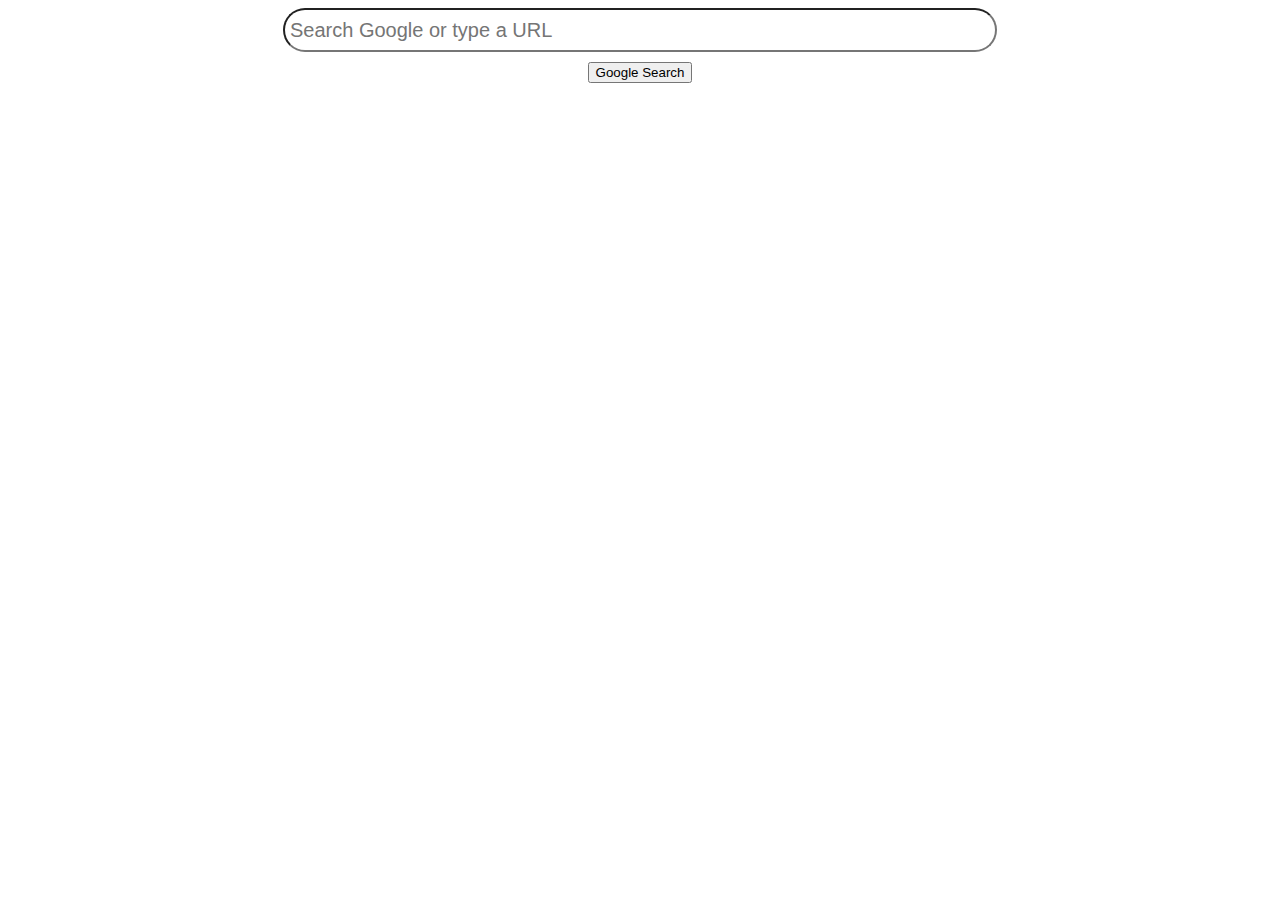
==== index.html @ dde1db78 "Update index.html and added styles.css" ====
<!DOCTYPE html>
<html lang="en">
    <head>
        <title>Search</title>
        <link rel="stylesheet" href="styles.css">
    </head>
    <body>
        <form action="https://www.google.com/search">
            <input type="text" name="q" placeholder="Search Google or type a URL" id="search-bar">
            <input type="submit" value="Google Search">
        </form>
    </body>
</html>
---- styles.css ----
form {
    display: flex;
    flex-direction: column;
    align-items: center;
}

#search-bar {
    display: flex;
    justify-content: center;
    align-items: center;
    height: 50vh;
    width: 700px;
    height: 30px;
    font-size: 20px;
    padding: 5px;
    margin-bottom: 10px;
    border-radius: 30px;    /* make the search bar rounded corner*/
}
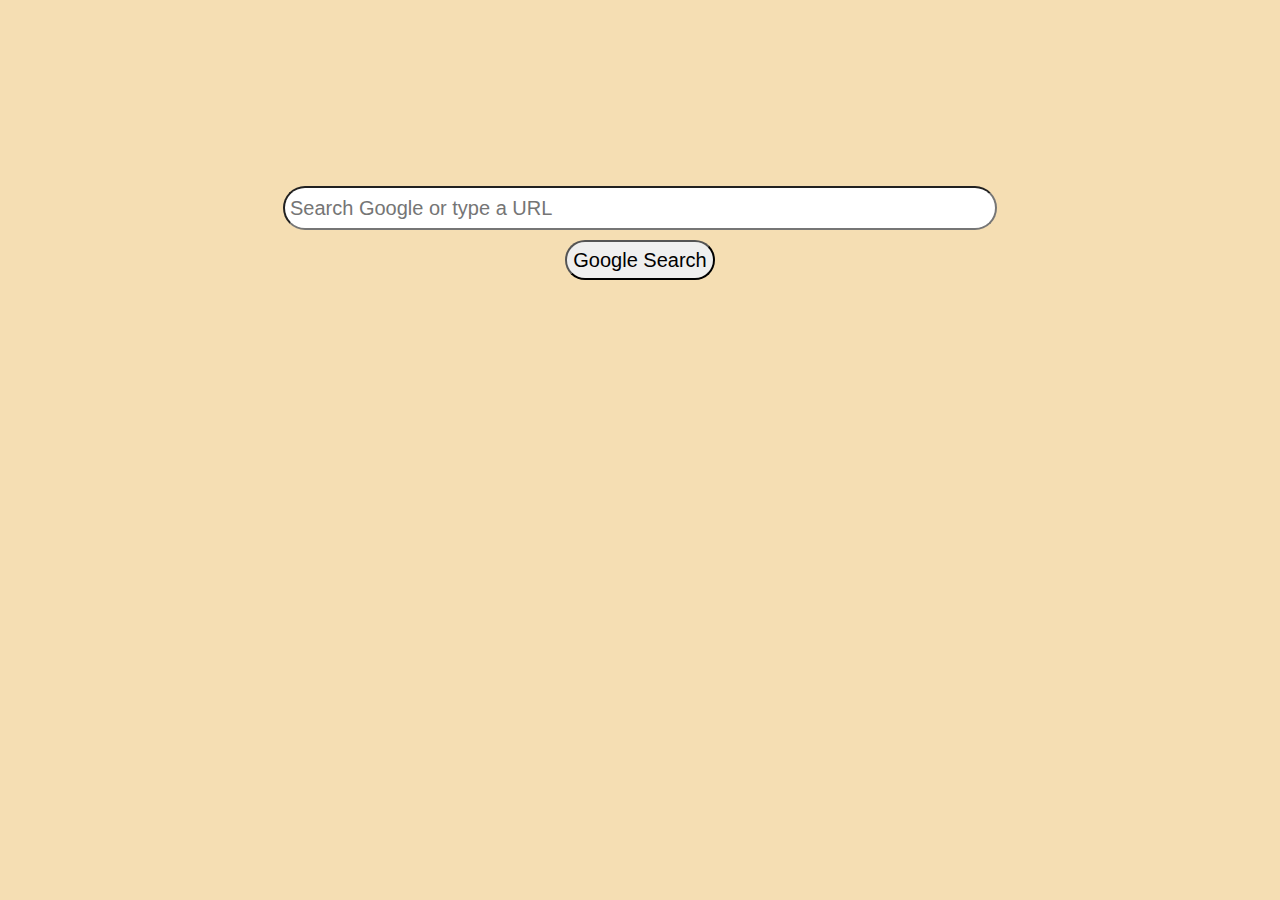
==== commit ac691bae: "add css for search-button" ====
--- a/index.html
+++ b/index.html
@@ -5,9 +5,9 @@
         <link rel="stylesheet" href="styles.css">
     </head>
     <body>
-        <form action="https://www.google.com/search">
+        <form action="https://www.google.com/search" >
             <input type="text" name="q" placeholder="Search Google or type a URL" id="search-bar">
-            <input type="submit" value="Google Search">
+            <input type="submit" value="Google Search" id="search-button">
         </form>
     </body>
 </html>--- a/styles.css
+++ b/styles.css
@@ -1,3 +1,11 @@
+body {
+    display: flex;
+    justify-content: center;
+    align-items: center;
+    height: 50vh;
+    background-color: wheat;
+}
+
 form {
     display: flex;
     flex-direction: column;
@@ -5,14 +13,17 @@
 }
 
 #search-bar {
-    display: flex;
-    justify-content: center;
-    align-items: center;
-    height: 50vh;
     width: 700px;
     height: 30px;
     font-size: 20px;
     padding: 5px;
     margin-bottom: 10px;
     border-radius: 30px;    /* make the search bar rounded corner*/
+}
+
+#search-button {
+    width: 150px;
+    height: 40px;
+    font-size: 20px;
+    border-radius: 30px;    /* make the search button rounded corner*/
 }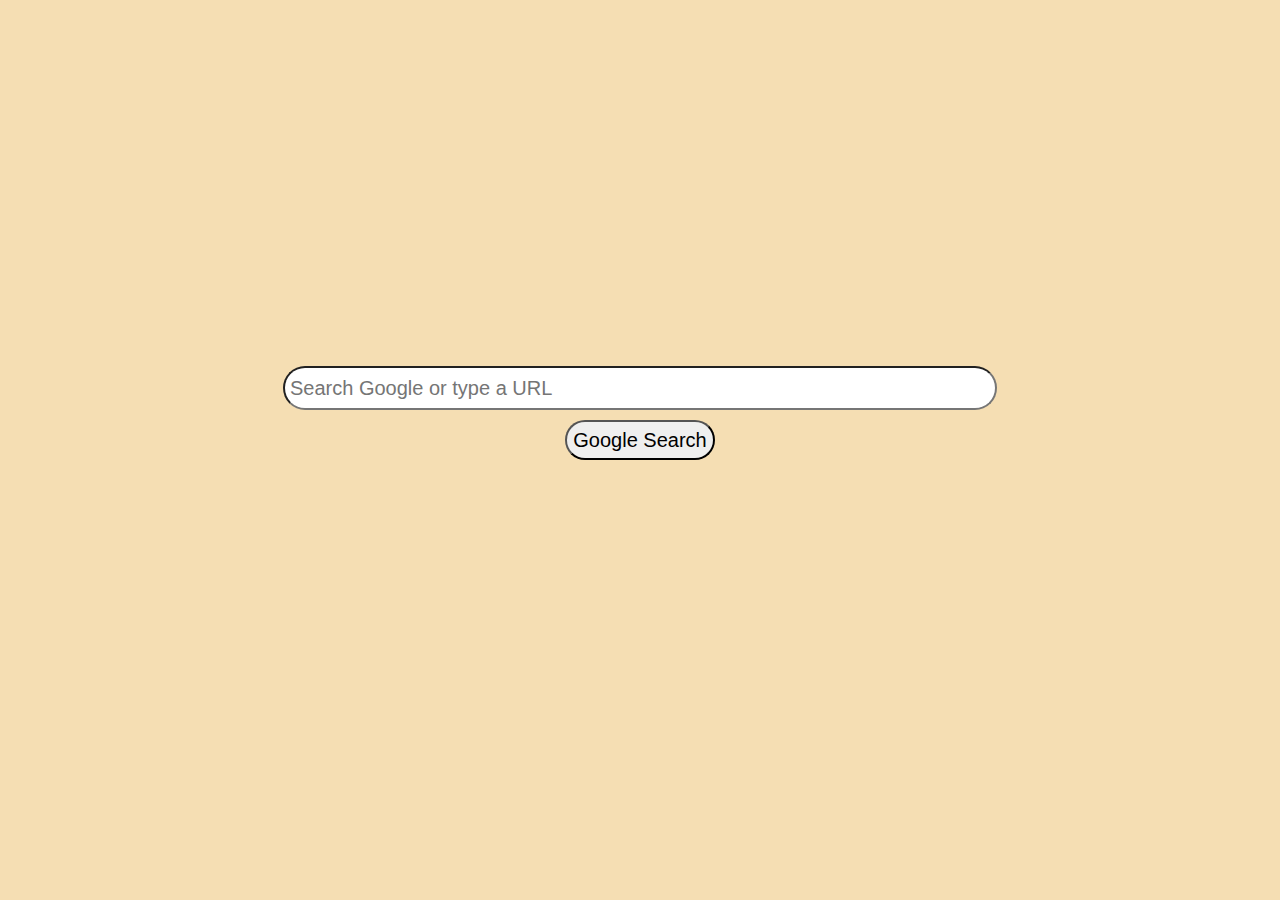
==== commit e045cf20: "make the search bar wrap in .search class" ====
--- a/index.html
+++ b/index.html
@@ -5,9 +5,11 @@
         <link rel="stylesheet" href="styles.css">
     </head>
     <body>
-        <form action="https://www.google.com/search" >
-            <input type="text" name="q" placeholder="Search Google or type a URL" id="search-bar">
-            <input type="submit" value="Google Search" id="search-button">
-        </form>
+        <div class="search">
+            <form action="https://www.google.com/search" >
+                <input type="text" name="q" placeholder="Search Google or type a URL" id="search-bar">
+                <input type="submit" value="Google Search" id="search-button">
+            </form>
+        </div>
     </body>
 </html>--- a/styles.css
+++ b/styles.css
@@ -1,15 +1,18 @@
 body {
-    display: flex;
-    justify-content: center;
-    align-items: center;
-    height: 50vh;
     background-color: wheat;
-}
+} 
 
 form {
     display: flex;
     flex-direction: column;
     align-items: center;
+}
+
+.search {
+    display: flex;
+    justify-content: center;
+    align-items: center;
+    height: 90vh;   /* 70% of the viewport height */
 }
 
 #search-bar {
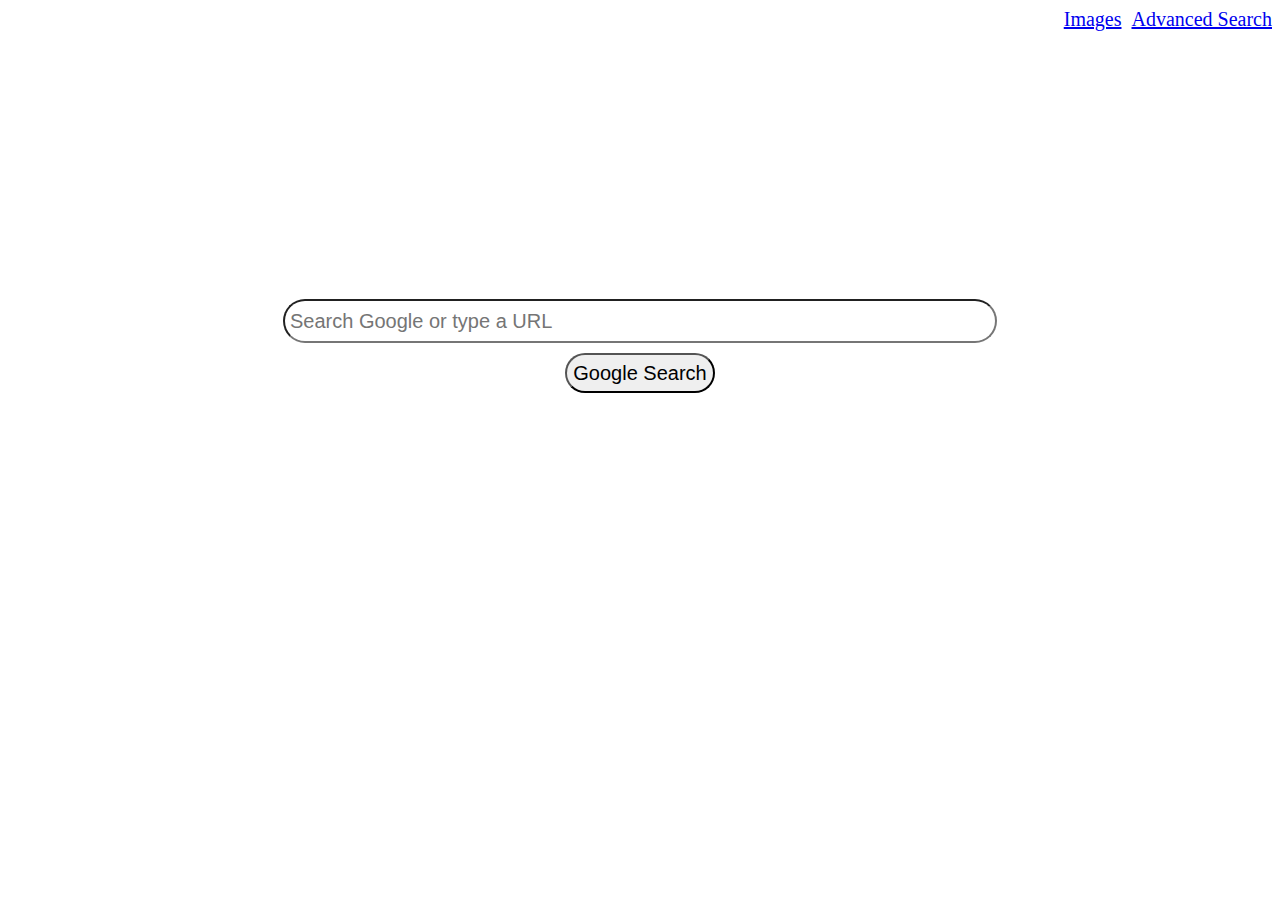
==== commit 540b448e: "Bug at image-search" ====
--- a/index.html
+++ b/index.html
@@ -5,6 +5,17 @@
         <link rel="stylesheet" href="styles.css">
     </head>
     <body>
+
+        <div class="links">
+            <div class="image-page">
+                <a href="image-search.html">Images</a>
+            </div>
+            <div class="advanced-search">
+                <a href="advanced-search.html">Advanced Search</a>
+            </div>
+
+        </div>
+
         <div class="search">
             <form action="https://www.google.com/search" >
                 <input type="text" name="q" placeholder="Search Google or type a URL" id="search-bar">
--- a/styles.css
+++ b/styles.css
@@ -1,5 +1,7 @@
 body {
-    background-color: wheat;
+    /* margin: 0; */
+    /* height: 100vh; */
+    background-color: white;
 } 
 
 form {
@@ -10,9 +12,11 @@
 
 .search {
     display: flex;
+    /* flex: 1; */
+    /* flex-direction: column; */
+    align-items: center;
     justify-content: center;
-    align-items: center;
-    height: 90vh;   /* 70% of the viewport height */
+    height: 70vh;
 }
 
 #search-bar {
@@ -29,4 +33,18 @@
     height: 40px;
     font-size: 20px;
     border-radius: 30px;    /* make the search button rounded corner*/
+}
+
+.links {
+    display: flex;
+    justify-content: flex-end;
+    gap: 10px;
+    font-size: 20px;
+}
+
+#go-back-search {
+    display: flex;
+    justify-content: flex-end;
+    gap: 10px;
+    font-size: 20px;
 }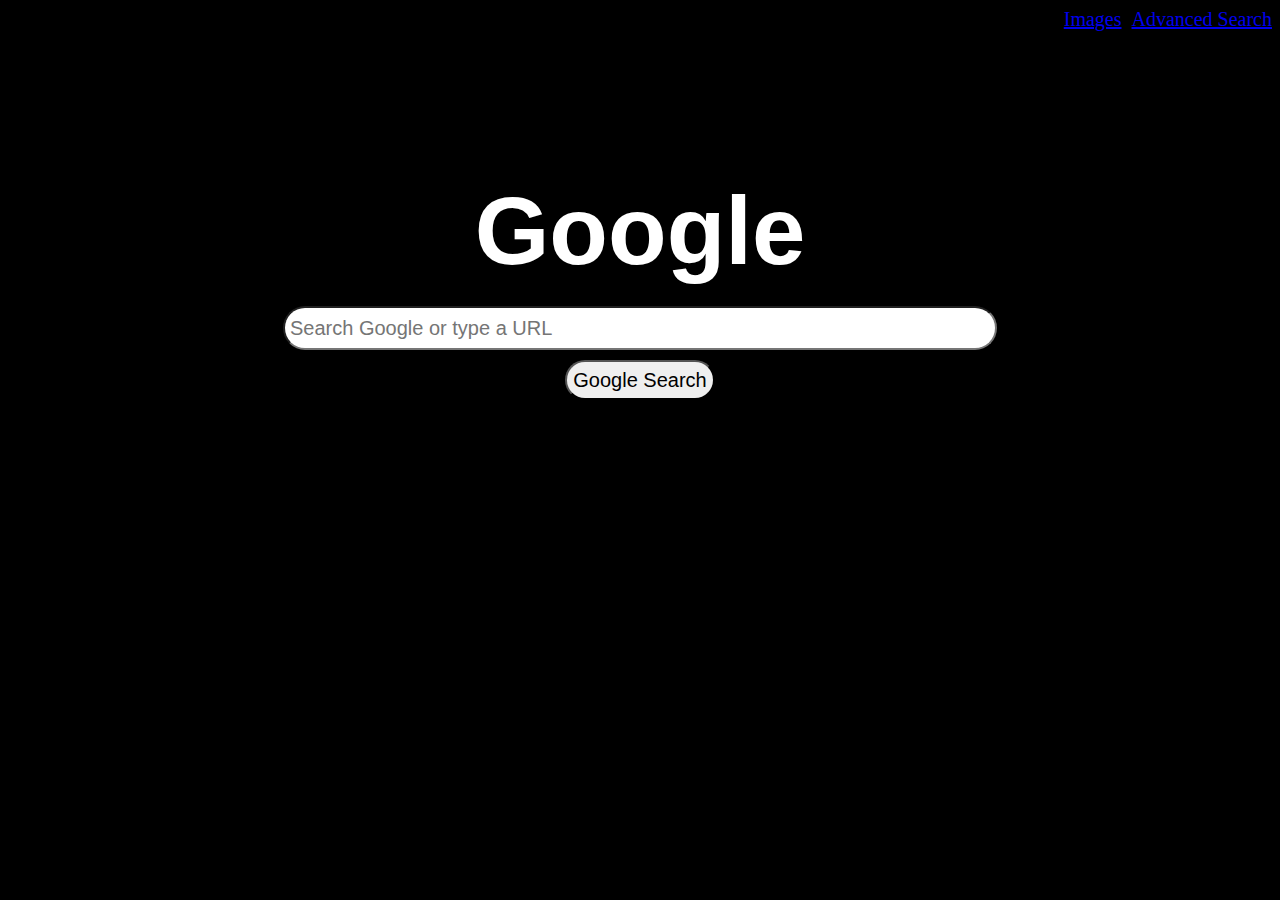
==== commit 16113a49: "Identified the param for image search/Add google logo" ====
--- a/index.html
+++ b/index.html
@@ -17,6 +17,7 @@
         </div>
 
         <div class="search">
+            <h1 class="google-logo">Google</h1>
             <form action="https://www.google.com/search" >
                 <input type="text" name="q" placeholder="Search Google or type a URL" id="search-bar">
                 <input type="submit" value="Google Search" id="search-button">
--- a/styles.css
+++ b/styles.css
@@ -1,7 +1,7 @@
 body {
     /* margin: 0; */
     /* height: 100vh; */
-    background-color: white;
+    background-color: black;
 } 
 
 form {
@@ -13,10 +13,10 @@
 .search {
     display: flex;
     /* flex: 1; */
-    /* flex-direction: column; */
-    align-items: center;
+    flex-direction: column;
+    /* align-items: center; */
     justify-content: center;
-    height: 70vh;
+    height: 50vh;
 }
 
 #search-bar {
@@ -40,6 +40,7 @@
     justify-content: flex-end;
     gap: 10px;
     font-size: 20px;
+    color: white;
 }
 
 #go-back-search {
@@ -47,4 +48,12 @@
     justify-content: flex-end;
     gap: 10px;
     font-size: 20px;
+}
+
+.google-logo {
+    font-family: 'Arial', sans-serif;
+    font-size: 96px;
+    color: white; /* Google blue */
+    text-align: center;
+    margin-bottom: 20px;
 }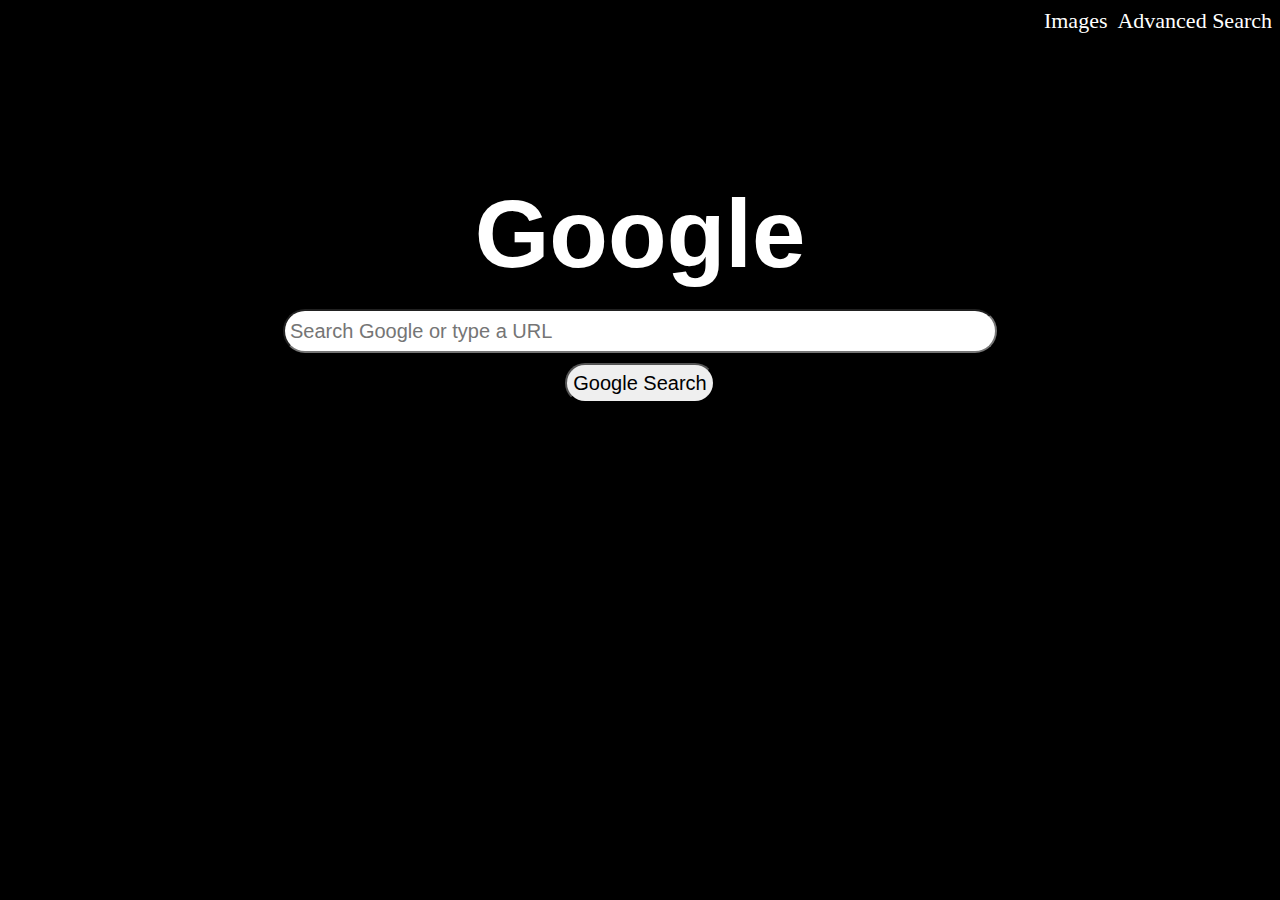
==== commit d3d9a0c4: "add structure of Html to advanced-search" ====
--- a/index.html
+++ b/index.html
@@ -2,6 +2,7 @@
 <html lang="en">
     <head>
         <title>Search</title>
+        <meta name="viewport" content="width=device-width, initial-scale=1.0">
         <link rel="stylesheet" href="styles.css">
     </head>
     <body>
@@ -10,10 +11,10 @@
             <div class="image-page">
                 <a href="image-search.html">Images</a>
             </div>
+
             <div class="advanced-search">
                 <a href="advanced-search.html">Advanced Search</a>
             </div>
-
         </div>
 
         <div class="search">
@@ -23,5 +24,6 @@
                 <input type="submit" value="Google Search" id="search-button">
             </form>
         </div>
+        
     </body>
 </html>--- a/styles.css
+++ b/styles.css
@@ -39,21 +39,29 @@
     display: flex;
     justify-content: flex-end;
     gap: 10px;
-    font-size: 20px;
-    color: white;
+    font-size: 22px;
 }
 
 #go-back-search {
     display: flex;
     justify-content: flex-end;
-    gap: 10px;
-    font-size: 20px;
+    font-size: 22px;
 }
 
 .google-logo {
     font-family: 'Arial', sans-serif;
     font-size: 96px;
-    color: white; /* Google blue */
+    color: white; 
     text-align: center;
     margin-bottom: 20px;
+}
+
+a {
+    text-decoration: none;
+    color: white;
+}
+  
+
+label {
+    color: white;
 }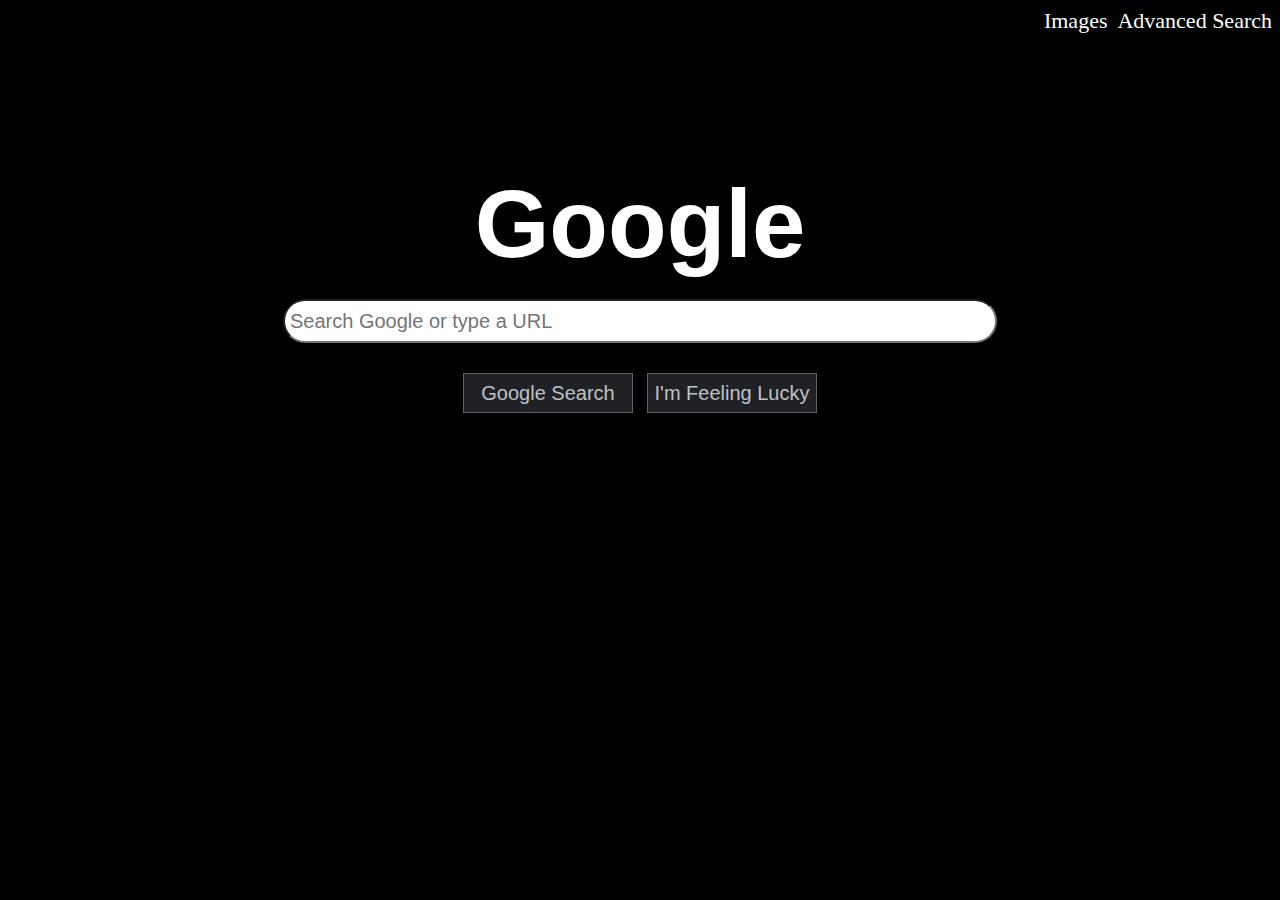
==== commit f8f7e1f7: "Finished most part of the project yayayay" ====
--- a/index.html
+++ b/index.html
@@ -2,6 +2,7 @@
 <html lang="en">
     <head>
         <title>Search</title>
+        <meta charset="UTF-8">
         <meta name="viewport" content="width=device-width, initial-scale=1.0">
         <link rel="stylesheet" href="styles.css">
     </head>
@@ -19,11 +20,14 @@
 
         <div class="search">
             <h1 class="google-logo">Google</h1>
-            <form action="https://www.google.com/search" >
+            <form action="https://www.google.com/search" class="search-form">
                 <input type="text" name="q" placeholder="Search Google or type a URL" id="search-bar">
-                <input type="submit" value="Google Search" id="search-button">
+                <div class="buttons">
+                    <input type="submit" value="Google Search" id="search-button">
+                    <input type="submit" value="I'm Feeling Lucky" id="lucky-button" name="btnI">
+                </div>
             </form>
         </div>
-        
+
     </body>
 </html>--- a/styles.css
+++ b/styles.css
@@ -4,10 +4,11 @@
     background-color: black;
 } 
 
-form {
+.search-form {
     display: flex;
     flex-direction: column;
     align-items: center;
+    gap: 20px;
 }
 
 .search {
@@ -28,11 +29,18 @@
     border-radius: 30px;    /* make the search bar rounded corner*/
 }
 
-#search-button {
-    width: 150px;
+#search-button, #lucky-button {
+    width: 170px;
     height: 40px;
     font-size: 20px;
-    border-radius: 30px;    /* make the search button rounded corner*/
+    /* From Google's css */
+    background: #202124;
+    border: 1px solid #5f6368;
+    color: #bdc1c6;
+}
+
+#lucky-button {
+    margin-left: 10px;
 }
 
 .links {
@@ -64,4 +72,40 @@
 
 label {
     color: white;
-}+}
+
+.advanced-search {
+    display: flex;
+    flex-direction: column;
+}  
+
+.as-1, .as-2, .as-3, .as-4 {
+    font-size: 22px;
+    margin-bottom: 20px;
+    display: flex;
+    width: 1000px;
+    justify-content: space-between;
+}
+
+.textInput {
+    padding: 1px 8px;
+    font-size: 17px;
+    width: 700px;
+    height: 25px;
+    /* From Google's css */
+    background: #202124;
+    border: 1px solid #5f6368;
+    color: #bdc1c6;
+}
+
+.advanced-search-button {
+    width: 200px;
+    height: 40px;
+    font-size: 20px;
+    align-self: center;
+    /* From Google's css */
+    background: #8ab4f8;
+    border-color: #8ab4f8;
+    color: white;
+}
+
